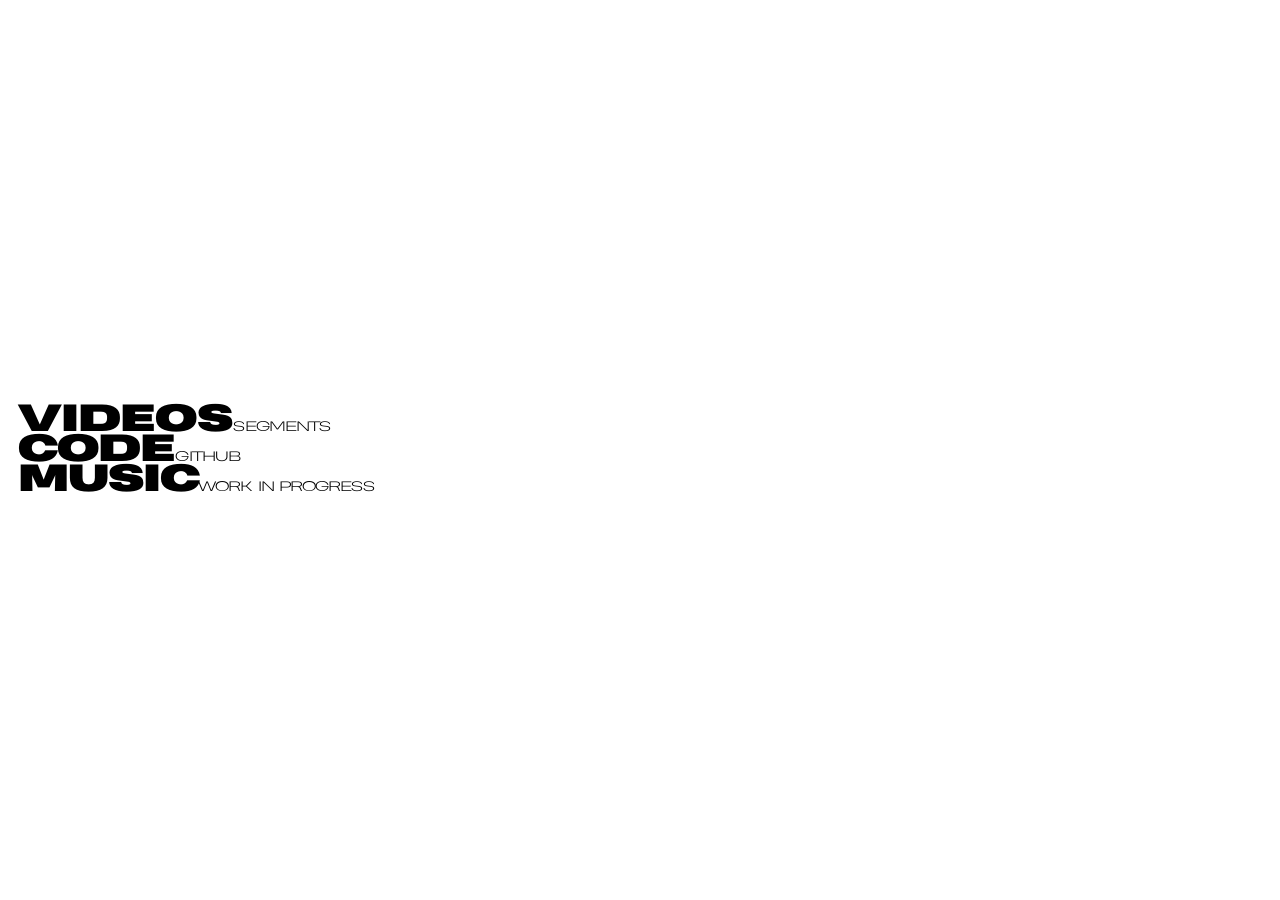
==== index.html @ 03fcd02f "Initial commit" ====
<!DOCTYPE html>
<!--
███████████████████████████████████████████████████████████                            
███████████████████████████████████████████████████████████                            
███████████████████████████████████████████████████████████                            
███████████████████████████████████████████████████████████                            
██████████████████████████████████████████████████████████                             
██████████████████████████████████████████████████████████                                
█████████████████████████████████████████████████████████                             
████████████████████████████████████████████████████████                                  
██████████████████████████████████████████████████████                                
█████████████████████████████████████████████████████                                 
███████████████████████████████████████████████████                                     
█████████████████████████████████████████████████                                        
███████████████████████████████████████████████                                         
████████████████████████████████████████████                                          
██████████████████████████████████████████                                              
███████████████████████████████████████                                                 
███████████████████████████████████                                                    
██████████████████████████████                                                       
████████████████████████                                                            
████████████████   
                                                                
█
███
█████
███████
█████████
███████████
█████████████
███████████████
█████████████████
███████████████████
█████████████████████
███████████████████████
█████████████████████████
███████████████████████████

running Drape
Curtain © 2020				 
be a good person.  have a good day.
-->
<html>
  <head>
    <title>xams.</title>
    <link href="index.css" rel="stylesheet" type="text/css" />
    <link
      rel="icon"
      type="image/png"
      sizes="32x32"
      href="favicons/favicon-32x32.png"
    />
    <link
      rel="icon"
      type="image/png"
      sizes="16x16"
      href="favicons/favicon-16x16.png"
    />
    <meta http-equiv="Content-Type" content="text/html; charset=utf-8" />
    <meta
      name="viewport"
      content="user-scalable=no, width=device-width, initial-scale=1, maximum-scale=1"
    />
    <meta http-equiv="Cache-Control" content="no-cache" />
    <script src="libs/p5.min.js"></script>
    <script src="libs/color-scheme.min.js"></script>
    <script src="index.js"></script>
  </head>

  <body class="noselect">
    <div id="WRAPPER" oncontextmenu="return false;">
      <!-- right click user, forgive me for my sins-->
      <noscript>
        <div id="noscripttext">
          <p class="d">
            Please enable JavaScript to view this site in full.<br />
          </p>
        </div>
      </noscript>
      <div id="fadein"></div>
      <div
        id="logocontain"
        onclick="toggleGrowing();"
        onmouseover="normalTheme();"
        style="position: fixed; left: 10px; top: 10px"
      >
        <svg
          id="logo"
          version="1.1"
          xmlns="http://www.w3.org/2000/svg"
          xmlns:xlink="http://www.w3.org/1999/xlink"
          x="0px"
          y="0px"
          width="57.5px"
          height="50px"
          viewBox="0 0 67.5 50"
          enable-background="new 0 0 67.5 50"
          xml:space="preserve"
        >
          <image
            xlink:href="https://xams.dev/icon.png"
            x="10"
            width="57.5"
            height="50"
            preserveAspectRatio="none"
          />
          <!-- Set the x attribute of the image element to 10 to shift it 10 pixels to the right of the container. -->
          <!-- Set the preserveAspectRatio attribute to "none" to prevent the image from being stretched to fit the viewBox dimensions. -->
        </svg>
      </div>
    </div>
    <div id="clientcontainer">
      <a>
        <span
          id="filmbig"
          onclick="window.location.replace('https://xams.dev/films')"
          onmouseover="filmHover();"
          >VIDEOS<span id="filmsmall" class="smallfont">SEGMENTS</span></span
        ><br />
        <span
          id="codebig"
          onclick="window.open('https://github.com/XamsVEVO', '_blank')"
          onmouseover="codeHover();"
          >CODE<span id="peppersmall" class="smallfont">GITHUB</span></span
        ><br />
        <span
          id="musicbig"
          onclick="window.open('https://www.google.com', '_blank')"
          onmouseover="musicHover();"
          >MUSIC<span id="musicsmall" class="smallfont"
            >WORK IN PROGRESS</span
          ></span
        ><br />
        <!--  <span class="bllink">EMAIL</span> -->
      </a>
    </div>
  </body>
</html>
---- index.css ----
:root {
    --logoFill: #000;
    --UIFill: #000;
    --BGFill: #ffffff;
    --altFill: #000;
    --coverOpacity: 1;
}

@font-face {
    font-family: mainFont;
    src: url('fonts/HDG2.woff');
}

@font-face {
    font-family: thinFont;
    src: url('fonts/HDW.woff');
}

@font-face {
    font-family: longFont;
    src: url('fonts/c.woff');
}

body {
    margin: 0;
    overflow: hidden;
    font-family: mainFont;
    text-rendering: optimizeLegibility;
    color: var(--UIFill) !important;
}

#WRAPPER {
    height: 100vh;
    width: 100vw;
    position: absolute;
    left: 0;
    top: 0;

    transition: left 0.5s cubic-bezier(0.250, 0.460, 0.450, 0.940) !important;

}

.noselect {
    -webkit-touch-callout: none;
    -webkit-user-select: none;
    -khtml-user-select: none;
    -moz-user-select: none;
    -ms-user-select: none;
    user-select: none;
}

#fadein {
    pointer-events: none;
    z-index: 9999;
    background-color: #fff;
    position: absolute;
    height: 100%;
    width: 100%;
    opacity: 0;
    -webkit-animation: fadeout 2s;
    -moz-animation: fadeout 2s;
    -ms-animation: fadeout 2s;
    -o-animation: fadeout 2s;
    animation: fadeout 2s;
}

@keyframes fadeout {
    from {
        opacity: 1;
    }

    to {
        opacity: 0;
    }
}

@keyframes fadein {
    from {
        opacity: 0;
    }

    to {
        opacity: 1;
    }
}

canvas {
    -webkit-animation: fadein 1s;
    -moz-animation: fadein 1s;
    -ms-animation: fadein 1s;
    -o-animation: fadein 1s;
    animation: fadein 1s;
}

#logo {
    position: relative;
    top: -1.2vh;
    left: -2.4vh;
    height: 9vh;
    width: 11vh;
    transition: all 0.25s ease-out;
    cursor: pointer;
}

.fillsvg {
    fill: var(--logoFill) !important;
}

#logocontain {
    position: fixed;
    left: 2vh;
    top: 2vh;
    z-index: 5;
}

#clientcontainer {
    margin: 0;
    position: absolute;
    top: 50%;
    left: 2vh;
    transform: translate(0, -50%);
    font-size: 4vh !important;
    line-height: 3.35vh;
    letter-spacing: -0.1vh;
    z-index: 5;
}

#clientcontainer a {
    cursor: pointer;
}

.smallfont {
    font-family: thinFont;
    font-size: 1.4vh;
    line-height: 0.2vh;
    position: relative;
    bottom: 0.05vh;
    color: var(--altFill) !important;
}

#filmbig {
    transition: font-size 0.2s ease-out;
    position: relative;
}

#codebig {
    transition: font-size 0.4s ease-out;
    position: relative;
}

#musicbig {
    transition: font-size 0.6s ease-out;
    position: relative;
}

#filmsmall {
    left: 0.2vh;
}

#codesmall {
    left: -0.7vh;
}

#musicsmall {
    left: -0.16vh;
}

.bllink {
    cursor: pointer;
}

.bllink:hover {
    color: var(--UIFill) !important;
}

#noscripttext {
    width: 100%;
    height: 100%;
    padding-top: 100px;
    position: absolute;
    z-index: 99999999;
    background-color: #000000;
}
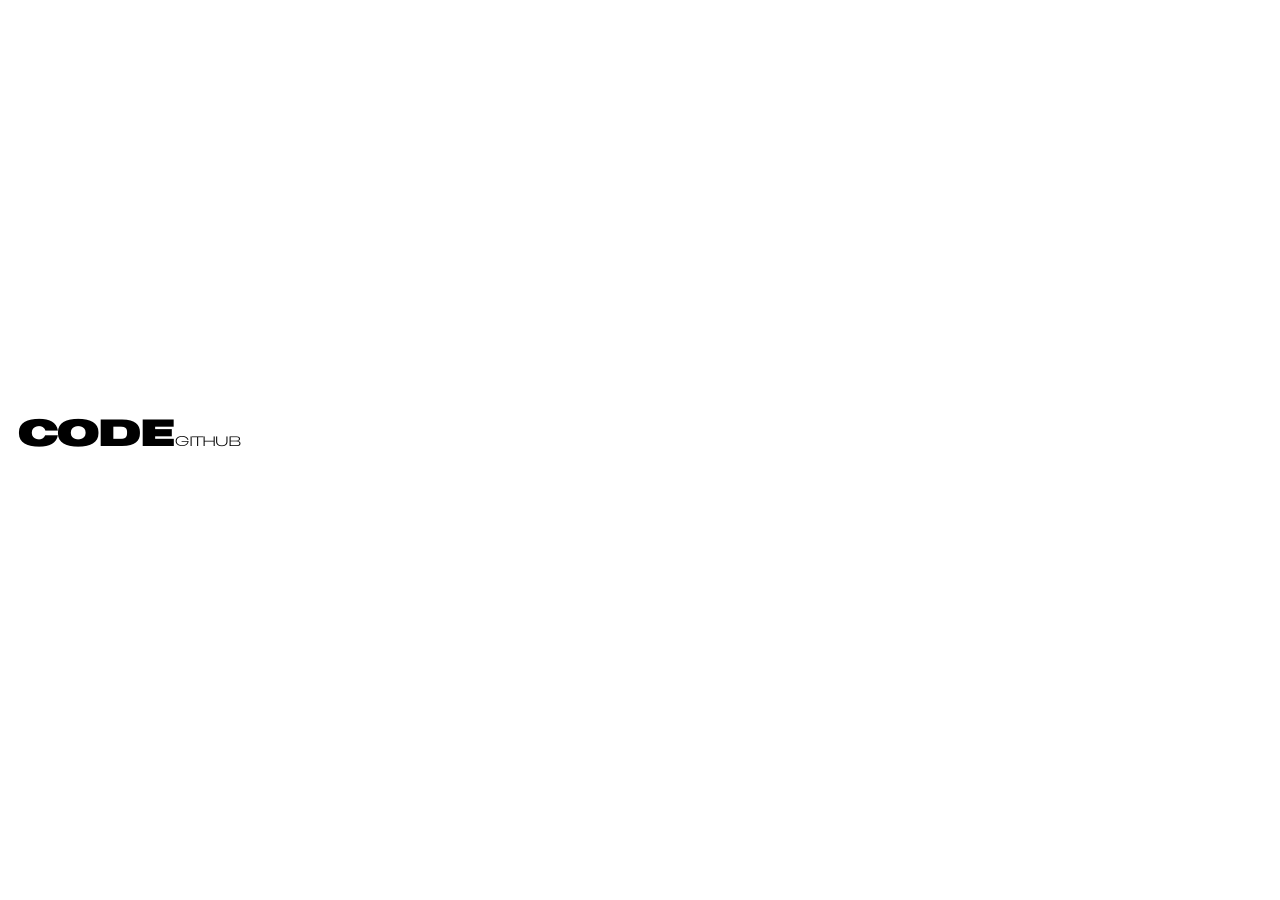
==== commit 7da10c1b: "Preparation for rewrite" ====
--- a/index.html
+++ b/index.html
@@ -1,138 +1,66 @@
 <!DOCTYPE html>
-<!--
-███████████████████████████████████████████████████████████                            
-███████████████████████████████████████████████████████████                            
-███████████████████████████████████████████████████████████                            
-███████████████████████████████████████████████████████████                            
-██████████████████████████████████████████████████████████                             
-██████████████████████████████████████████████████████████                                
-█████████████████████████████████████████████████████████                             
-████████████████████████████████████████████████████████                                  
-██████████████████████████████████████████████████████                                
-█████████████████████████████████████████████████████                                 
-███████████████████████████████████████████████████                                     
-█████████████████████████████████████████████████                                        
-███████████████████████████████████████████████                                         
-████████████████████████████████████████████                                          
-██████████████████████████████████████████                                              
-███████████████████████████████████████                                                 
-███████████████████████████████████                                                    
-██████████████████████████████                                                       
-████████████████████████                                                            
-████████████████   
-                                                                
-█
-███
-█████
-███████
-█████████
-███████████
-█████████████
-███████████████
-█████████████████
-███████████████████
-█████████████████████
-███████████████████████
-█████████████████████████
-███████████████████████████
+<html>
 
-running Drape
-Curtain © 2020				 
-be a good person.  have a good day.
--->
-<html>
-  <head>
-    <title>xams.</title>
-    <link href="index.css" rel="stylesheet" type="text/css" />
-    <link
-      rel="icon"
-      type="image/png"
-      sizes="32x32"
-      href="favicons/favicon-32x32.png"
-    />
-    <link
-      rel="icon"
-      type="image/png"
-      sizes="16x16"
-      href="favicons/favicon-16x16.png"
-    />
-    <meta http-equiv="Content-Type" content="text/html; charset=utf-8" />
-    <meta
-      name="viewport"
-      content="user-scalable=no, width=device-width, initial-scale=1, maximum-scale=1"
-    />
-    <meta http-equiv="Cache-Control" content="no-cache" />
-    <script src="libs/p5.min.js"></script>
-    <script src="libs/color-scheme.min.js"></script>
-    <script src="index.js"></script>
-  </head>
+<head>
+  <title>xams.</title>
+  <link href="index.css" rel="stylesheet" type="text/css" />
+  <link rel="icon" type="image/png" sizes="32x32" href="favicons/favicon-32x32.png" />
+  <link rel="icon" type="image/png" sizes="16x16" href="favicons/favicon-16x16.png" />
+  <meta http-equiv="Content-Type" content="text/html; charset=utf-8" />
+  <meta name="viewport" content="user-scalable=no, width=device-width, initial-scale=1, maximum-scale=1" />
+  <meta http-equiv="Cache-Control" content="no-cache" />
+  <script src="libs/p5.min.js"></script>
+  <script src="libs/color-scheme.min.js"></script>
+  <script src="index.js"></script>
+</head>
 
-  <body class="noselect">
-    <div id="WRAPPER" oncontextmenu="return false;">
-      <!-- right click user, forgive me for my sins-->
-      <noscript>
-        <div id="noscripttext">
-          <p class="d">
-            Please enable JavaScript to view this site in full.<br />
-          </p>
-        </div>
-      </noscript>
-      <div id="fadein"></div>
-      <div
-        id="logocontain"
-        onclick="toggleGrowing();"
-        onmouseover="normalTheme();"
-        style="position: fixed; left: 10px; top: 10px"
-      >
-        <svg
-          id="logo"
-          version="1.1"
-          xmlns="http://www.w3.org/2000/svg"
-          xmlns:xlink="http://www.w3.org/1999/xlink"
-          x="0px"
-          y="0px"
-          width="57.5px"
-          height="50px"
-          viewBox="0 0 67.5 50"
-          enable-background="new 0 0 67.5 50"
-          xml:space="preserve"
-        >
-          <image
+<body class="noselect">
+  <div id="WRAPPER" oncontextmenu="return false;">
+    <!-- right click user, forgive me for my sins-->
+    <noscript>
+      <div id="noscripttext">
+        <p class="d">
+          Please enable JavaScript to view this site in full.<br />
+        </p>
+      </div>
+    </noscript>
+    <div id="fadein"></div>
+    <div id="logocontain" onclick="toggleGrowing();" onmouseover="normalTheme();"
+      style="position: fixed; left: 10px; top: 10px">
+      <svg id="logo" version="1.1" xmlns="http://www.w3.org/2000/svg" xmlns:xlink="http://www.w3.org/1999/xlink" x="0px"
+        y="0px" width="57.5px" height="50px" viewBox="0 0 67.5 50" enable-background="new 0 0 67.5 50"
+        xml:space="preserve">
+        <!-- <image
             xlink:href="https://xams.dev/icon.png"
             x="10"
             width="57.5"
             height="50"
             preserveAspectRatio="none"
-          />
-          <!-- Set the x attribute of the image element to 10 to shift it 10 pixels to the right of the container. -->
-          <!-- Set the preserveAspectRatio attribute to "none" to prevent the image from being stretched to fit the viewBox dimensions. -->
-        </svg>
-      </div>
+          /> -->
+        <!-- Set the x attribute of the image element to 10 to shift it 10 pixels to the right of the container. -->
+        <!-- Set the preserveAspectRatio attribute to "none" to prevent the image from being stretched to fit the viewBox dimensions. -->
+      </svg>
     </div>
-    <div id="clientcontainer">
-      <a>
-        <span
+  </div>
+  <div id="clientcontainer">
+    <a>
+      <!-- <span
           id="filmbig"
           onclick="window.location.replace('https://xams.dev/films')"
           onmouseover="filmHover();"
           >VIDEOS<span id="filmsmall" class="smallfont">SEGMENTS</span></span
-        ><br />
-        <span
-          id="codebig"
-          onclick="window.open('https://github.com/XamsVEVO', '_blank')"
-          onmouseover="codeHover();"
-          >CODE<span id="peppersmall" class="smallfont">GITHUB</span></span
-        ><br />
-        <span
+        ><br /> -->
+      <span id="codebig" onclick="window.open('https://github.com/xamspanda', '_blank')"
+        onmouseover="codeHover();">CODE<span id="peppersmall" class="smallfont">GITHUB</span></span><br />
+      <!-- <span
           id="musicbig"
           onclick="window.open('https://www.google.com', '_blank')"
           onmouseover="musicHover();"
-          >MUSIC<span id="musicsmall" class="smallfont"
-            >WORK IN PROGRESS</span
-          ></span
-        ><br />
-        <!--  <span class="bllink">EMAIL</span> -->
-      </a>
-    </div>
-  </body>
-</html>
+          >MUSIC<span id="musicsmall" class="smallfont">WORK IN PROGRESS</span>
+        </span> -->
+      <br />
+    </a>
+  </div>
+</body>
+
+</html>
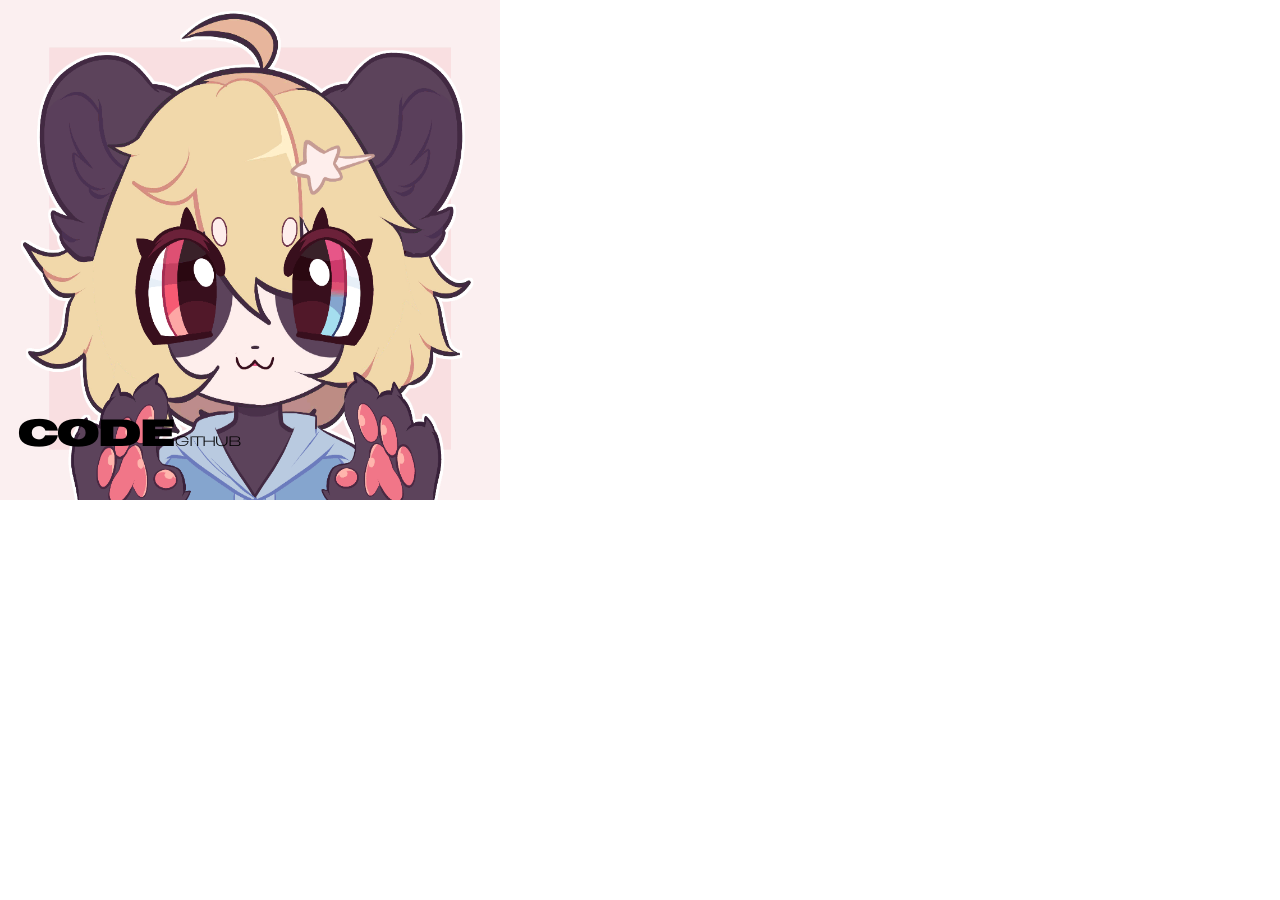
==== commit 2326ee7a: "Add website embed" ====
--- a/index.html
+++ b/index.html
@@ -12,6 +12,7 @@
   <script src="libs/p5.min.js"></script>
   <script src="libs/color-scheme.min.js"></script>
   <script src="index.js"></script>
+  <embed type="image/gif" src="favicons\sxshely1.gif" width="500" height="500">
 </head>
 
 <body class="noselect">
@@ -25,39 +26,12 @@
       </div>
     </noscript>
     <div id="fadein"></div>
-    <div id="logocontain" onclick="toggleGrowing();" onmouseover="normalTheme();"
-      style="position: fixed; left: 10px; top: 10px">
-      <svg id="logo" version="1.1" xmlns="http://www.w3.org/2000/svg" xmlns:xlink="http://www.w3.org/1999/xlink" x="0px"
-        y="0px" width="57.5px" height="50px" viewBox="0 0 67.5 50" enable-background="new 0 0 67.5 50"
-        xml:space="preserve">
-        <!-- <image
-            xlink:href="https://xams.dev/icon.png"
-            x="10"
-            width="57.5"
-            height="50"
-            preserveAspectRatio="none"
-          /> -->
-        <!-- Set the x attribute of the image element to 10 to shift it 10 pixels to the right of the container. -->
-        <!-- Set the preserveAspectRatio attribute to "none" to prevent the image from being stretched to fit the viewBox dimensions. -->
-      </svg>
-    </div>
+  </div>
   </div>
   <div id="clientcontainer">
     <a>
-      <!-- <span
-          id="filmbig"
-          onclick="window.location.replace('https://xams.dev/films')"
-          onmouseover="filmHover();"
-          >VIDEOS<span id="filmsmall" class="smallfont">SEGMENTS</span></span
-        ><br /> -->
       <span id="codebig" onclick="window.open('https://github.com/xamspanda', '_blank')"
         onmouseover="codeHover();">CODE<span id="peppersmall" class="smallfont">GITHUB</span></span><br />
-      <!-- <span
-          id="musicbig"
-          onclick="window.open('https://www.google.com', '_blank')"
-          onmouseover="musicHover();"
-          >MUSIC<span id="musicsmall" class="smallfont">WORK IN PROGRESS</span>
-        </span> -->
       <br />
     </a>
   </div>
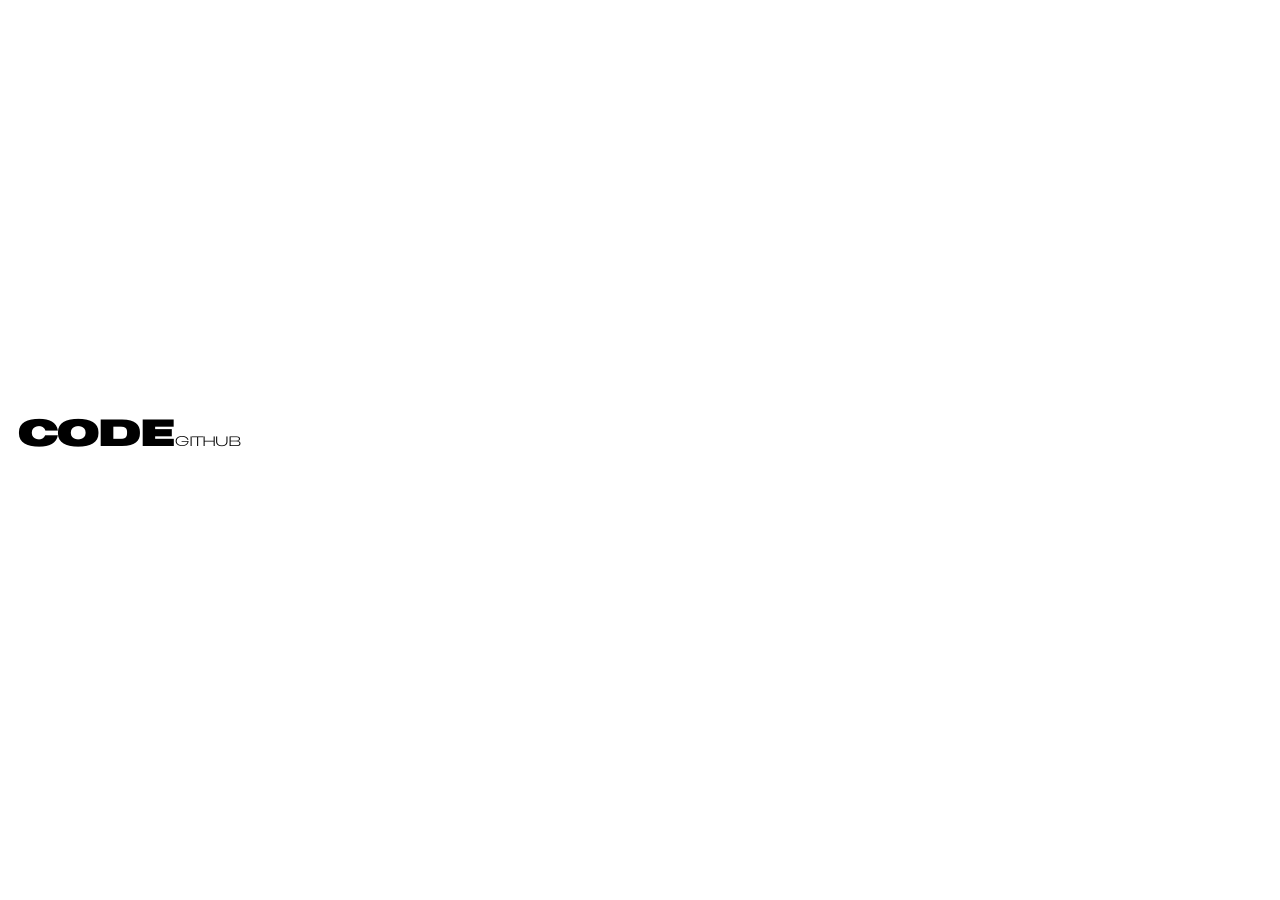
==== commit bb1d7251: "Fix embed" ====
--- a/index.html
+++ b/index.html
@@ -12,8 +12,19 @@
   <script src="libs/p5.min.js"></script>
   <script src="libs/color-scheme.min.js"></script>
   <script src="index.js"></script>
-  <embed type="image/gif" src="favicons\sxshely1.gif" width="500" height="500">
+  
+  <!-- Open Graph Meta Tags -->
+  <meta property="og:title" content="xams.dev" />
+  <meta property="og:description" content=":3" />
+  <meta property="og:image" content="favicons\sxshely1.gif" />
+  <meta property="og:url" content="https://xams.dev" />
+  <meta property="og:type" content="website" />
 </head>
+
+<head>
+
+</head>
+
 
 <body class="noselect">
   <div id="WRAPPER" oncontextmenu="return false;">
